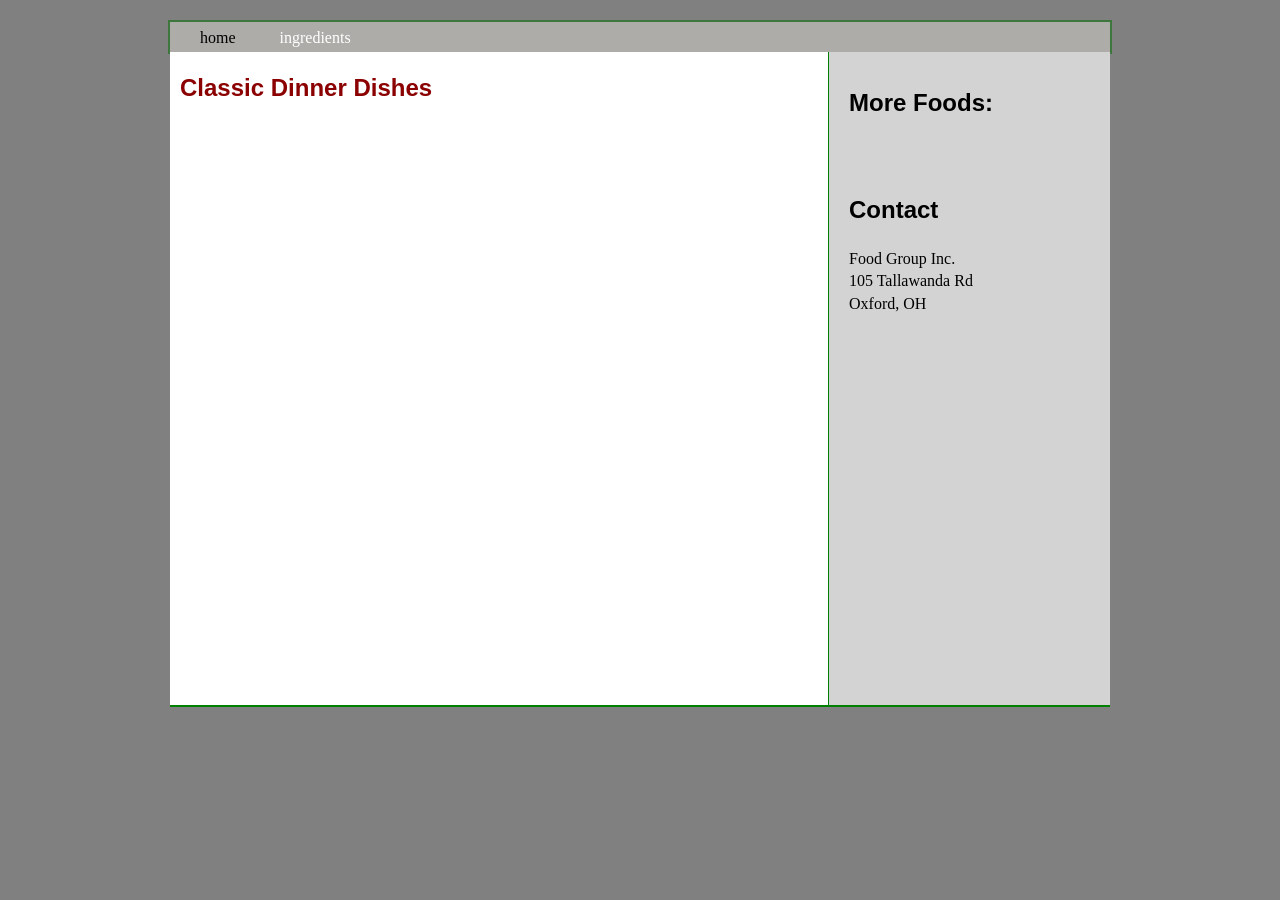
==== index.html @ d34af37e "V1" ====
<!DOCTYPE html>
<html lang="en">

<head>
    <meta charset="UTF-8">
    <title>GitHub Collaborative Exercise</title>
    <link rel="stylesheet" href="main.css">
</head>

<body>
    <div class="wrapper">

        <header>
            <nav>
                <ul>
                    <li><a href="index.html" class="current">home</a></li>
                    <li><a href="ingredients.html">ingredients</a></li>
                </ul>
            </nav>
        </header>

        <section class="foods">
            <h1>Classic Dinner Dishes</h1>
            <!--add article 1-->
            <article>
                <figure>
                </figure>
            </article>
            <!--add article 2-->
            <article>
                <figure>
                </figure>
            </article>
        </section>

        <aside>
            <article class="more-foods">
                <h2>More Foods:</h2>
                <!--add list-->
            </article>
            <article class="contact">
                <h2>Contact</h2>
                <p>Food Group Inc.<br>
                    105 Tallawanda Rd<br>
                    Oxford, OH<br>
                </p>
            </article>
        </aside>

    </div>
</body>
</html>
---- main.css ----
body {
    display: block;
    font-family: Georgia, Times, serif;
    line-height: 1.4em;
    margin: 0;
    background: gray;
}

.wrapper {
    width: 940px;
    margin: 20px auto;
    border: 2px solid #3e773e;
}

/*header*/
nav {
    background-color: #aeaca8;
    color: #fff;
    height: 30px;
}

nav ul {
    margin: 0;
    padding: 5px 0px 5px 30px;
}

nav li {
    display: inline;
    margin-right: 40px;
}

nav li a {
    color: #fff;
}

a {
    text-decoration: none;
}

nav li a:hover,
nav li a.current {
    color: #000;
}

/*main section*/
.foods,
.ingredients {
    float: left;
    width: 658px;
    height: 653px;
    border-right: 1px solid green;
    border-bottom: 2px solid green;
    background-color: white;
}

.foods article,
.ingredients article {
    overflow: auto;
    width: 100%;
}

img {
    width: 100%;
    padding: 5px;
    border: 1px solid red;
}

figure {
    float: left;
    width: 50%;
    margin-right: 30px;
}

figcaption {
    text-align: center;
    font-size: 80%;
}

h1 {
    font-family: Verdana, Geneva, Tahoma, sans-serif;
    margin: 25px 10px 10px 10px;
    color: darkred;
}

h2 {
    font-family: Verdana, Geneva, Tahoma, sans-serif;
    margin: 20px 0px 5px 0px;
}

/*sidebar*/
aside {
    width: 261px;
    height: 653px;
    float: left;
    padding-left: 20px;
    background-color: lightgrey;
    border-bottom: 2px solid green;
}

aside h2 {
    padding: 20px 0px 10px 0px;
}

.contact {
    padding-top: 30px;
}

aside article ul {
    padding: 0;
}

aside article li {
    display: block;
    color: red;
    padding: 10px;
    border-bottom: 1px solid #eee;
}

aside article li:hover {
    color: lightcoral;
}

/*table*/
table {
    margin: 0 auto;
}

table,
td,
th {
    border: 1px solid black;
    text-align: center;
    padding: 0px 5px;
    border-collapse: collapse;
}

table tr:nth-child(even) {
    background-color:beige;
}

table td:hover,
#passed:hover {
    background-color:lightcoral;
    transition: 0.5s;
}

.ingredients h1 {
    padding-bottom: 5px;
}

.ingredients p {
    padding: 10px 15px;
    margin: 0;
    width: 40%;
    float: left;
}

#cooking-img {
    border: none;
    border-radius: 20px;
    float: left;
    width: 50%;
}
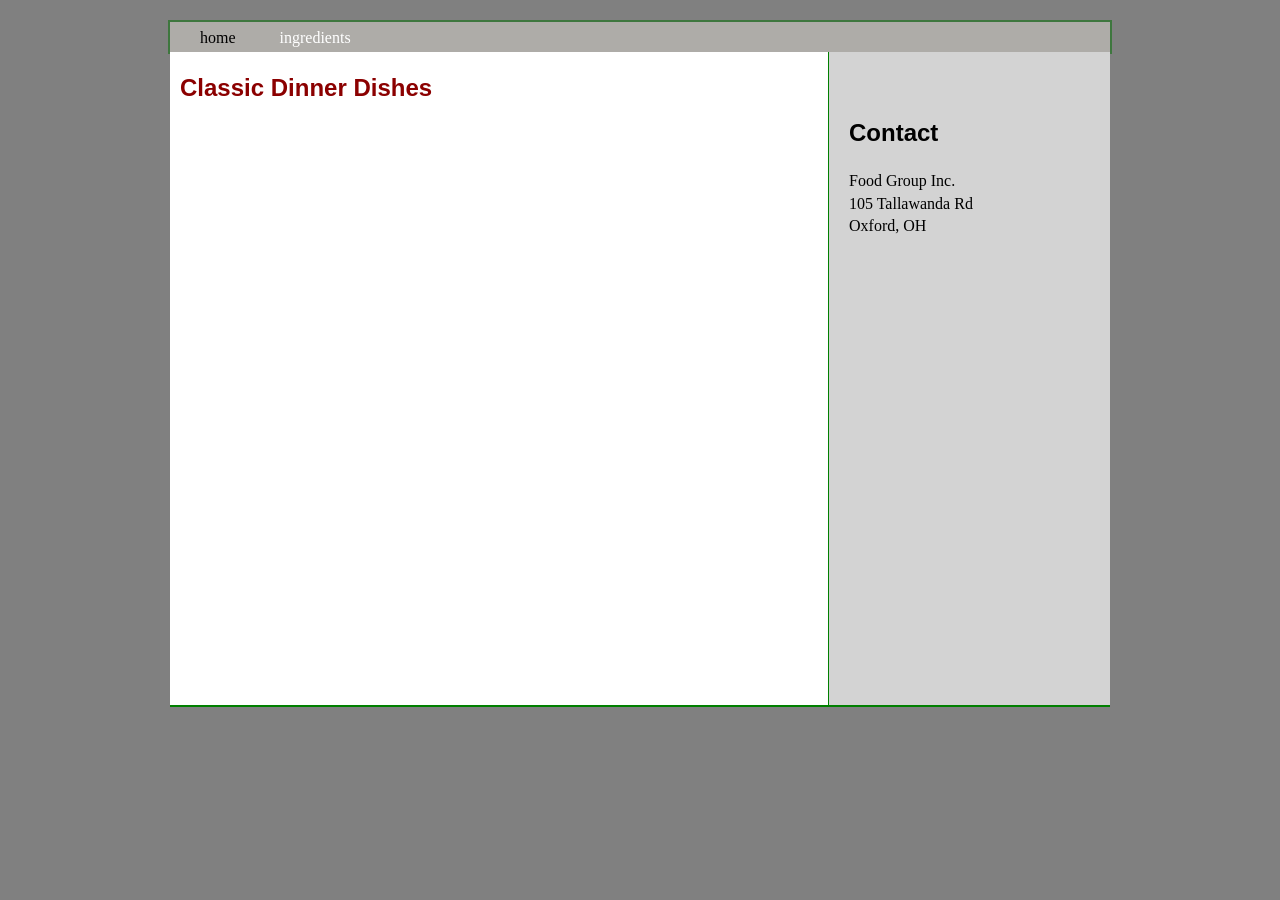
==== commit 7f406029: "Added lists to ingredients" ====
--- a/index.html
+++ b/index.html
@@ -1,52 +1,39 @@
-<!DOCTYPE html>
+<!doctype html>
 <html lang="en">
+    <head>
+        <meta charset="UTF-8" />
+        <title>GitHub Collaborative Exercise</title>
+        <link rel="stylesheet" href="main.css" />
+    </head>
 
-<head>
-    <meta charset="UTF-8">
-    <title>GitHub Collaborative Exercise</title>
-    <link rel="stylesheet" href="main.css">
-</head>
+    <body>
+        <div class="wrapper">
+            <header>
+                <nav>
+                    <ul>
+                        <li><a href="index.html" class="current">home</a></li>
+                        <li><a href="ingredients.html">ingredients</a></li>
+                    </ul>
+                </nav>
+            </header>
 
-<body>
-    <div class="wrapper">
+            <section class="foods">
+                <h1>Classic Dinner Dishes</h1>
+                <!--add article 1-->
+                
+            </section>
 
-        <header>
-            <nav>
-                <ul>
-                    <li><a href="index.html" class="current">home</a></li>
-                    <li><a href="ingredients.html">ingredients</a></li>
-                </ul>
-            </nav>
-        </header>
-
-        <section class="foods">
-            <h1>Classic Dinner Dishes</h1>
-            <!--add article 1-->
-            <article>
-                <figure>
-                </figure>
-            </article>
-            <!--add article 2-->
-            <article>
-                <figure>
-                </figure>
-            </article>
-        </section>
-
-        <aside>
-            <article class="more-foods">
-                <h2>More Foods:</h2>
-                <!--add list-->
-            </article>
-            <article class="contact">
-                <h2>Contact</h2>
-                <p>Food Group Inc.<br>
-                    105 Tallawanda Rd<br>
-                    Oxford, OH<br>
-                </p>
-            </article>
-        </aside>
-
-    </div>
-</body>
-</html>+            <aside>
+                
+                <article class="contact">
+                    <h2>Contact</h2>
+                    <p>
+                        Food Group Inc.<br />
+                        105 Tallawanda Rd<br />
+                        Oxford, OH<br />
+                    </p>
+                </article>
+            </aside>
+        </div>
+    </body>
+</html>
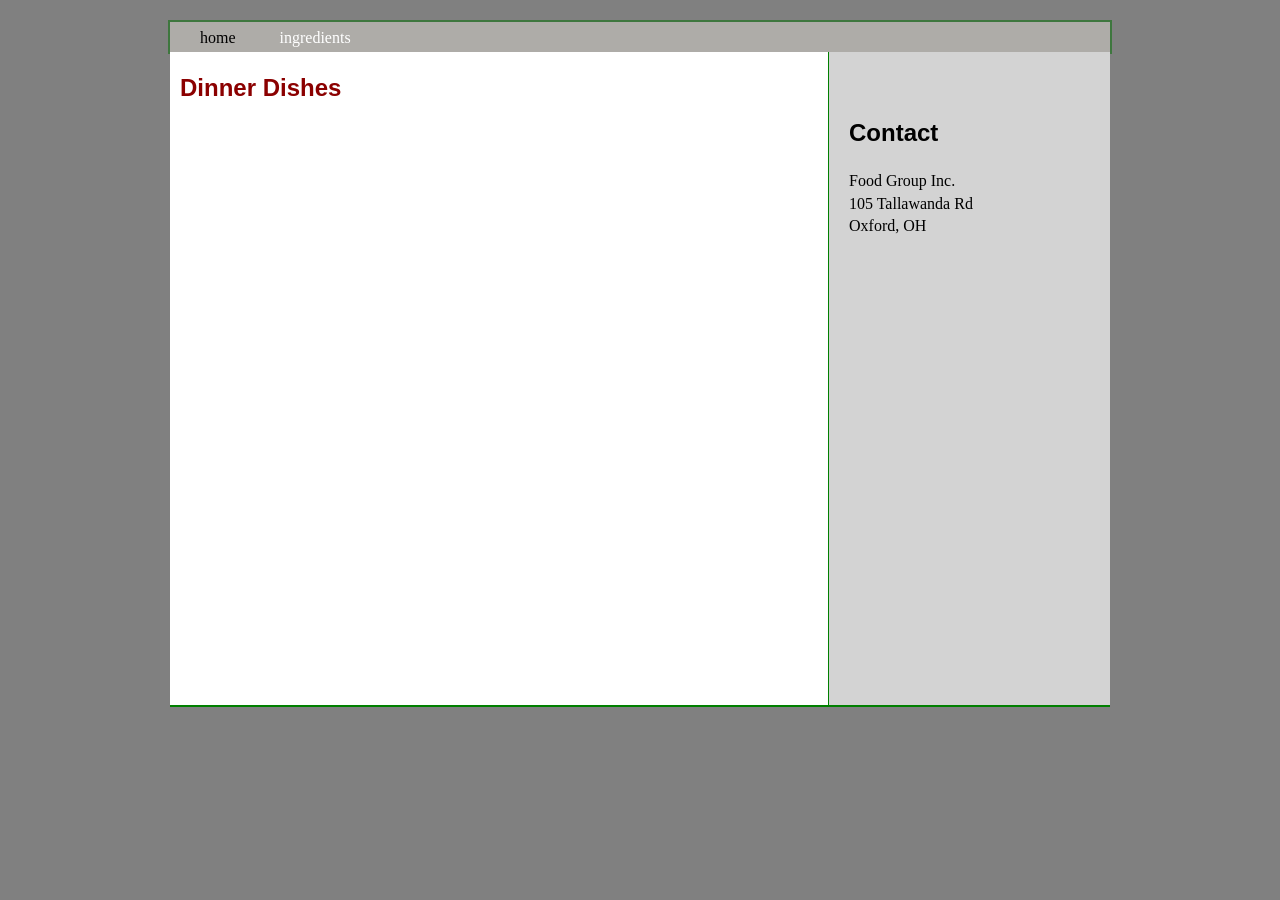
==== commit d48dc387: "Added Blurb Image and List Added code" ====
--- a/index.html
+++ b/index.html
@@ -18,7 +18,7 @@
             </header>
 
             <section class="foods">
-                <h1>Classic Dinner Dishes</h1>
+                <h1>Dinner Dishes</h1>
                 <!--add article 1-->
                 
             </section>
